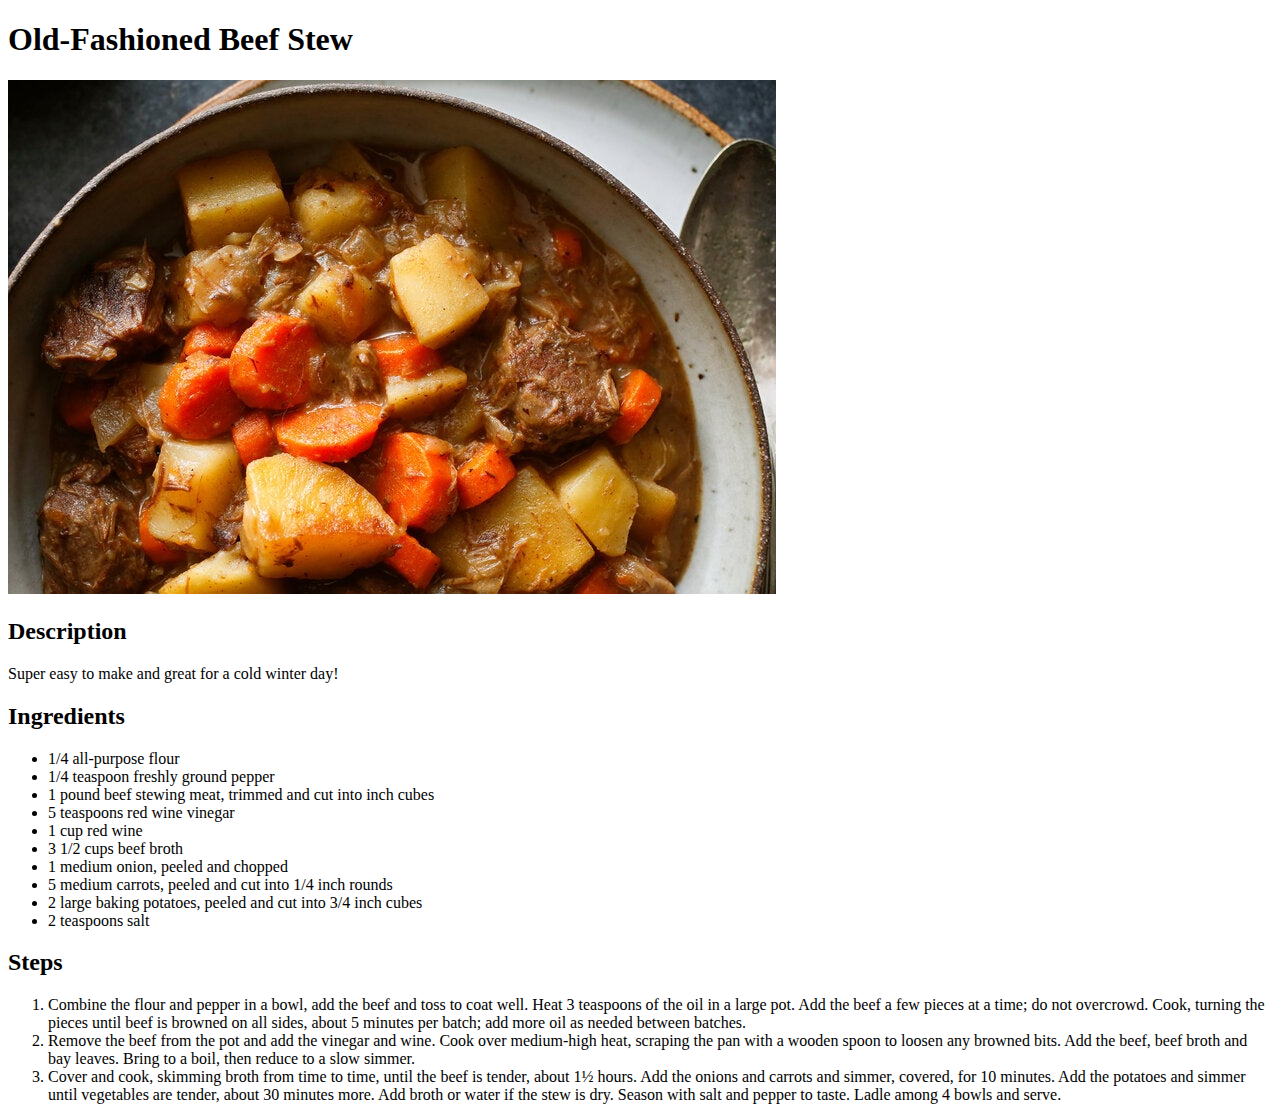
==== recipes/beef-stew.html @ 85dc0cf9 "add beef stew page" ====
<!DOCTYPE html>
<html lang="en">
<head>
    <meta charset="UTF-8">
    <meta http-equiv="X-UA-Compatible" content="IE=edge">
    <meta name="viewport" content="width=device-width, initial-scale=1.0">
    <title>Document</title>
</head>
<body>
    <h1>Old-Fashioned Beef Stew</h1>

    <img src="../images/beefstew.jpg" alt="beef stew recipe">
    <h2>Description</h2>

    <p>Super easy to make and great for a cold winter day!</p>

    <h2>Ingredients</h2>
    <ul>
        <li>1/4 all-purpose flour</li>
        <li>1/4 teaspoon freshly ground pepper</li>
        <li>1 pound beef stewing meat, trimmed and cut into inch cubes</li>
        <li>5 teaspoons red wine vinegar</li>
        <li>1 cup red wine</li>
        <li>3 1/2 cups beef broth</li>
        <li>1 medium onion, peeled and chopped</li>
        <li>5 medium carrots, peeled and cut into 1/4 inch rounds</li>
        <li>2 large baking potatoes, peeled and cut into 3/4 inch cubes</li>
        <li>2 teaspoons salt</li>
    </ul>

    <h2>Steps</h2>
    <ol>
        <li>Combine the flour and pepper in a bowl, add the beef and toss to coat well. Heat 3 teaspoons of the oil in a large pot. Add the beef a few pieces at a time; do not overcrowd. Cook, turning the pieces until beef is browned on all sides, about 5 minutes per batch; add more oil as needed between batches.</li>
        <li>Remove the beef from the pot and add the vinegar and wine. Cook over medium-high heat, scraping the pan with a wooden spoon to loosen any browned bits. Add the beef, beef broth and bay leaves. Bring to a boil, then reduce to a slow simmer.</li>
        <li>Cover and cook, skimming broth from time to time, until the beef is tender, about 1½ hours. Add the onions and carrots and simmer, covered, for 10 minutes. Add the potatoes and simmer until vegetables are tender, about 30 minutes more. Add broth or water if the stew is dry. Season with salt and pepper to taste. Ladle among 4 bowls and serve.</li>
    </ol>
</body>
</html>
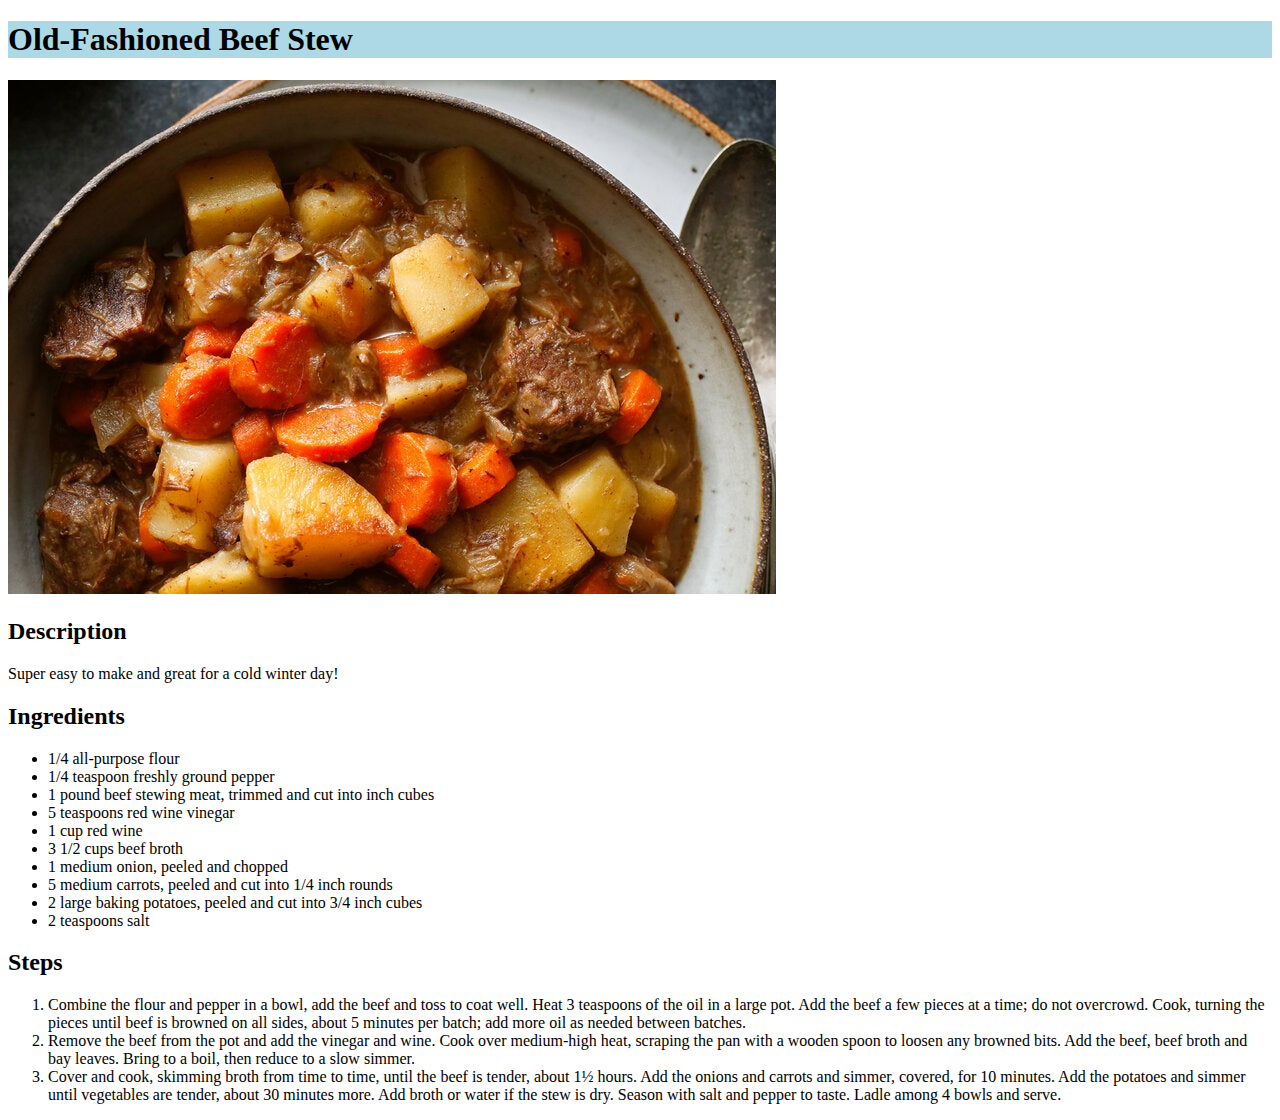
==== commit f106bfcb: "add color" ====
--- a/recipes/beef-stew.html
+++ b/recipes/beef-stew.html
@@ -5,6 +5,13 @@
     <meta http-equiv="X-UA-Compatible" content="IE=edge">
     <meta name="viewport" content="width=device-width, initial-scale=1.0">
     <title>Document</title>
+    <style>
+           h1 {
+            background-color: lightblue;
+            color:black;
+            font-size: 18;
+        }
+    </style>
 </head>
 <body>
     <h1>Old-Fashioned Beef Stew</h1>
